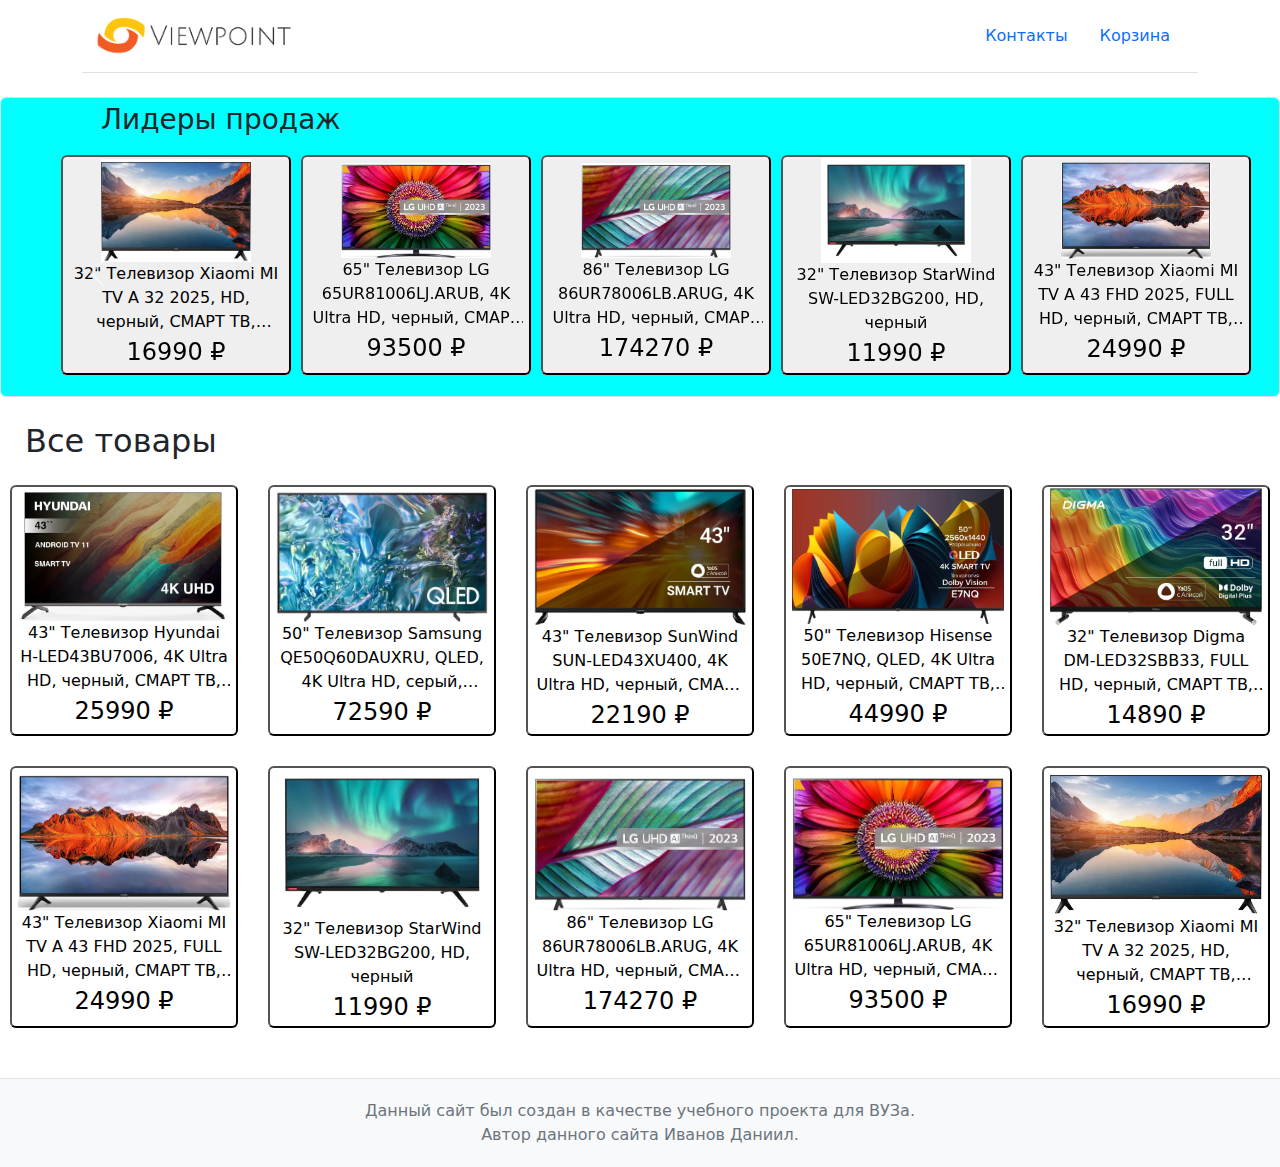
==== index.html @ 5d086e63 "Add files via upload" ====
<!doctype html>
<html lang="ru">

<head>
    <meta charset="utf-8">
    <meta name="viewport" content="width=device-width, initial-scale=1">
    <title>ViewPoint</title>
    <link rel="stylesheet" href="css/styles.css">
    <link rel="stylesheet" href="css/bootstrap.min.css">
</head>

<body>
    <div class="container">
        <header class="d-flex flex-wrap justify-content-center py-3 mb-4 border-bottom container">
            <a href="index.html" class="d-flex align-items-center mb-3 mb-md-0 me-md-auto link-body-emphasis text-decoration-none">
                <img src="images/Logo.png" alt="ViewPoint" width="200">
            </a>
            
            <ul class="nav nav-pills">
                <li class="nav-item"><a href="contact.html" class="nav-link">Контакты</a></li>
                <li class="nav-item"><a href="cart.html" class="nav-link">Корзина</a></li>
            </ul>
        </header>
    </div>

    <main>
        <div class="border outer-carousel rounded">
            <h3 style="padding: 5px 0 5px 100px;">Лидеры продаж</h3>
            <div id="carouselExampleAutoplaying" class="carousel slide" data-bs-ride="carousel">
                <div class="carousel-inner w-100" >
                    <div class="carousel-item active">
                        <ul class="carousel-item-list">
                        </ul>
                    </div>
                    <div class="carousel-item">
                        <ul class="carousel-item-list">
                        </ul>
                    </div>
                </div>
                <button class="carousel-control-prev" type="button" data-bs-target="#carouselExampleAutoplaying" data-bs-slide="prev">
                    <span class="carousel-control-prev-icon" aria-hidden="true"></span>
                    <span class="visually-hidden">Предыдущий</span>
                </button>
                <button class="carousel-control-next" type="button" data-bs-target="#carouselExampleAutoplaying" data-bs-slide="next">
                    <span class="carousel-control-next-icon" aria-hidden="true"></span>
                    <span class="visually-hidden">Следующий</span>
                </button>
            </div>
        </div>
        
        <h2 style="margin: 25px;">Все товары</h2>

        <div class="product-grid" id="product-list">
            <div class="product">
                <a href="product.html">
                    <img src="images/43 SunWind 4k.webp" class="d-block" alt="...">
                    <p class="tv-name"> 43" Телевизор SunWind SUN-LED43XU400, 4K Ultra HD, черный, СМАРТ ТВ, YaOS</p>
                    <p class="tv-price"> 22 000 </p>
                </a>
            </div>
            <div>
                <button class="product" onclick="location.href='product.html?productId=1'">
                    <img src="images/1.webp" class="d-block" alt="...">
                    <p class="tv-name"> 43" Телевизор SunWind SUN-LED43XU400, 4K Ultra HD, черный, СМАРТ ТВ, YaOS</p>
                    <p class="tv-price"> 22 000 </p>
                </button>
            </div>
        </div>
    </main>

    <footer>
        Данный сайт был создан в качестве учебного проекта для ВУЗа. <br>
        Автор данного сайта Иванов Даниил.
    </footer>

</body>

<script src="js/bootstrap.bundle.min.js"></script>
<script src="js/dataBase.js"></script>

</html>
---- css/styles.css ----
.carousel li a, .product a{
    text-decoration: none;
    color: black;
}

main {
    max-width: 1320px;
    width: 100%;
    height: 100%;
    margin: auto;
    padding: 0;
}

.outer-carousel {
    background-color: aqua;
}

.carousel {
    height: 100%;
}

.carousel ul {
    list-style-type: none;
    display: flex;
    align-items: center;
    justify-content: center;
}

.carousel li {
    display: inline-block;
    background-color: white;
    margin: 5px;
    width: 230px;
    height: 220px;
}

.carousel li button {
    height: 100%;
}

.tv-name, .tv-price {
    margin: 0px;
    padding: 0px;
}

.tv-name {
    display: -webkit-box;
    line-clamp: 3;
    -webkit-line-clamp: 3;
    -webkit-box-orient: vertical;
    overflow: hidden;
    text-overflow: ellipsis;
    
}

.tv-price {
    font-size: 24px;
}

.carousel img {
    max-width: 150px;
    margin: auto;
}

.carousel img, .product img{
    width: 100%;
}

.product-grid {
    display: grid;
    grid-template-columns: 1fr 1fr 1fr 1fr 1fr;
    column-gap: 30px;
    row-gap: 30px;
    margin: 10px;
}

.product {
    background-color: white;
    height: 100%;
    width: 100%;
}

.product:hover {
    box-shadow: 0 0 10px rgba(36, 36, 36, 0.5);
}

.layout-grid {
    display: grid;
    grid-template-columns: 500px 1fr;
    column-gap: 100px;
    padding-bottom: 20px;
    margin: 10px;
}

.product-name {
    font-size: x-large;
    font-weight: bold;
    margin-left: 10px;
}

.product-image {
    width: 100%;
    height: 100%;
}

.product-info-container {
    background-color: #fff;
    border-radius: 8px;
    box-shadow: 0 2px 4px rgba(0, 0, 0, 0.1);
    margin: 20px 50px;
    padding: 30px;
}

.product-info-title {
    color: #333;
    font-size: 24px;
    margin-bottom: 20px;
    padding-bottom: 10px;
    border-bottom: 2px solid #e0e0e0;
}

.product-info-content {
    font-size: 16px;
    line-height: 1.6;
}

.info-row {
    display: flex;
    margin-bottom: 15px;
    padding: 10px;
    background-color: #f8f9fa;
    border-radius: 6px;
    transition: background-color 0.2s ease;
}

.info-row:hover {
    background-color: #e9ecef;
}

.info-label {
    flex: 0 0 200px;
    font-weight: 600;
    color: #495057;
}

.info-value {
    flex: 1;
    color: #212529;
}

#price {
    display: flex;
    align-items: end;
    justify-content: center;
    margin-bottom: 10px;
    font-size: xx-large;
    font-weight: bolder;
}

.buy-field {
    display: grid;
    max-width: 300px;
    grid-template-rows: 100px 50px;
}

.signup-login-window {
    height: 500px;
    justify-content: center;
    align-items: center;
    background-color: lightgray;
}

footer {
    background-color: #f8f9fa;
    padding: 20px;
    text-align: center;
    margin-top: 50px;
    border-top: 1px solid #dee2e6;
    color: #6c757d;
}

#cart-items {
    max-width: 1200px;
    margin: auto;
    padding: 20px;
    border: 1px solid #ccc;
    border-radius: 5px;
    background-color: #f9f9f9;
}

.cart-item h4 {
    margin: auto;
}

.cart-item p {
    font-size: 1.5em;
    color: #333;
    margin: auto;
}

.cart-item button {
    margin: auto;
}

.cart-item {
    display: grid;
    grid-template-columns: 1fr 200px 100px;
    margin-bottom: 20px;
    padding: 10px;
    border: 1px solid #ddd;
    border-radius: 5px;
    background-color: #fff;
}

#cart-total {
    font-size: x-large;
    padding: 10px 50px;
}

#checkout {
    display: block;
    padding: 10px;
    margin: 5px 50px;
}

.payment-form {
    max-width: 600px;
    margin: 20px auto;
    padding: 20px;
    background-color: #fff;
    border-radius: 5px;
    box-shadow: 0 0 10px rgba(0, 0, 0, 0.1);
}
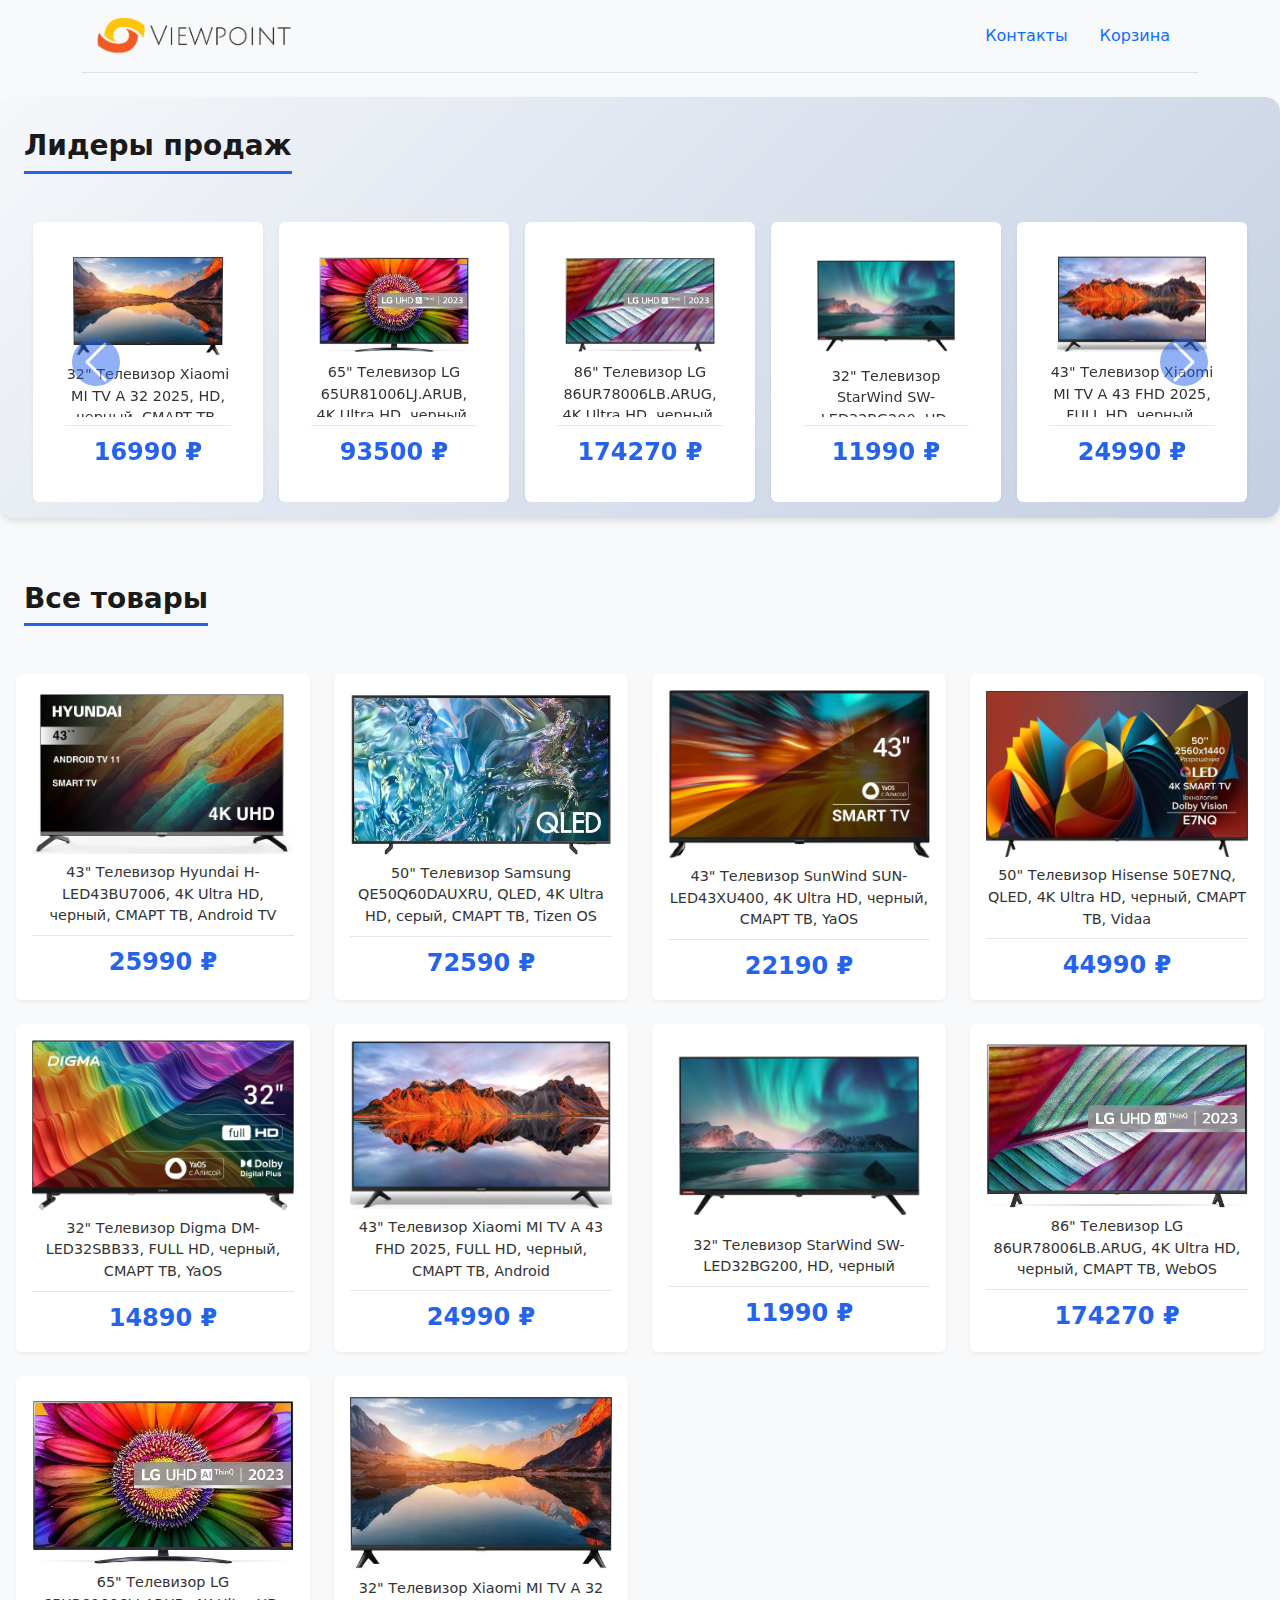
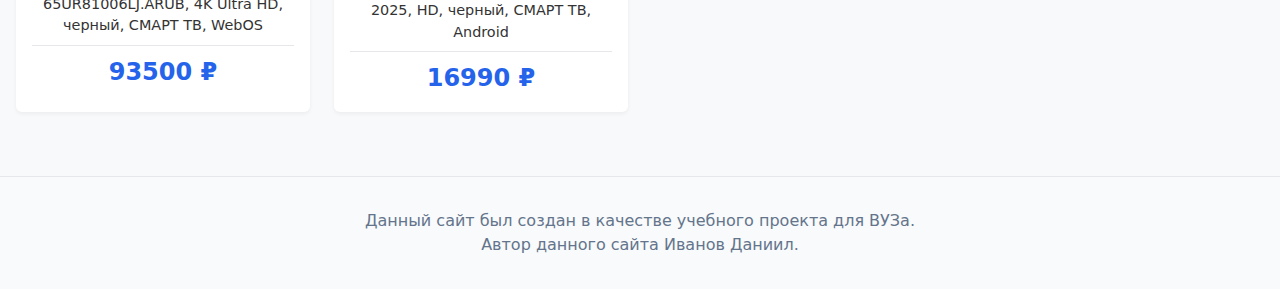
==== commit e692e1b7: "Update index.html" ====
--- a/index.html
+++ b/index.html
@@ -9,7 +9,7 @@
     <link rel="stylesheet" href="css/bootstrap.min.css">
 </head>
 
-<body>
+<body class="bg-light">
     <div class="container">
         <header class="d-flex flex-wrap justify-content-center py-3 mb-4 border-bottom container">
             <a href="index.html" class="d-flex align-items-center mb-3 mb-md-0 me-md-auto link-body-emphasis text-decoration-none">
@@ -24,10 +24,10 @@
     </div>
 
     <main>
-        <div class="border outer-carousel rounded">
-            <h3 style="padding: 5px 0 5px 100px;">Лидеры продаж</h3>
+        <div class="outer-carousel">
+            <h3 class="section-title">Лидеры продаж</h3>
             <div id="carouselExampleAutoplaying" class="carousel slide" data-bs-ride="carousel">
-                <div class="carousel-inner w-100" >
+                <div class="carousel-inner w-100">
                     <div class="carousel-item active">
                         <ul class="carousel-item-list">
                         </ul>
@@ -48,24 +48,9 @@
             </div>
         </div>
         
-        <h2 style="margin: 25px;">Все товары</h2>
+        <h2 class="section-title">Все товары</h2>
 
-        <div class="product-grid" id="product-list">
-            <div class="product">
-                <a href="product.html">
-                    <img src="images/43 SunWind 4k.webp" class="d-block" alt="...">
-                    <p class="tv-name"> 43" Телевизор SunWind SUN-LED43XU400, 4K Ultra HD, черный, СМАРТ ТВ, YaOS</p>
-                    <p class="tv-price"> 22 000 </p>
-                </a>
-            </div>
-            <div>
-                <button class="product" onclick="location.href='product.html?productId=1'">
-                    <img src="images/1.webp" class="d-block" alt="...">
-                    <p class="tv-name"> 43" Телевизор SunWind SUN-LED43XU400, 4K Ultra HD, черный, СМАРТ ТВ, YaOS</p>
-                    <p class="tv-price"> 22 000 </p>
-                </button>
-            </div>
-        </div>
+        <div class="product-grid" id="product-list"></div>
     </main>
 
     <footer>
@@ -73,9 +58,8 @@
         Автор данного сайта Иванов Даниил.
     </footer>
 
+    <script src="js/bootstrap.bundle.min.js"></script>
+    <script src="js/dataBase.js"></script>
 </body>
 
-<script src="js/bootstrap.bundle.min.js"></script>
-<script src="js/dataBase.js"></script>
-
-</html>+</html>
--- a/css/styles.css
+++ b/css/styles.css
@@ -1,4 +1,4 @@
-.carousel li a, .product a{
+.carousel li a, .product a {
     text-decoration: none;
     color: black;
 }
@@ -12,11 +12,15 @@
 }
 
 .outer-carousel {
-    background-color: aqua;
+    background: linear-gradient(135deg, #f5f7fa 0%, #c3cfe2 100%);
+    border-radius: 15px;
+    box-shadow: 0 4px 6px rgba(0, 0, 0, 0.1);
+    margin-bottom: 2rem;
 }
 
 .carousel {
     height: 100%;
+    padding: 1rem;
 }
 
 .carousel ul {
@@ -24,23 +28,45 @@
     display: flex;
     align-items: center;
     justify-content: center;
+    padding: 0;
+    margin: 0;
+    flex-wrap: wrap;
+    gap: 1rem;
 }
 
 .carousel li {
     display: inline-block;
     background-color: white;
-    margin: 5px;
+    margin: 0;
     width: 230px;
-    height: 220px;
+    height: 280px;
+    border-radius: 10px;
+    box-shadow: 0 2px 4px rgba(0, 0, 0, 0.05);
+    transition: transform 0.2s ease, box-shadow 0.2s ease;
+    flex: 0 0 auto;
+}
+
+.carousel li:hover {
+    transform: translateY(-5px);
+    box-shadow: 0 4px 8px rgba(0, 0, 0, 0.1);
 }
 
 .carousel li button {
     height: 100%;
+    width: 100%;
+    border: none;
+    background: none;
+    padding: 1rem;
+    cursor: pointer;
+    border-radius: 10px;
+    display: flex;
+    flex-direction: column;
+    justify-content: space-between;
 }
 
 .tv-name, .tv-price {
-    margin: 0px;
-    padding: 0px;
+    margin: 0;
+    padding: 0;
 }
 
 .tv-name {
@@ -50,184 +76,427 @@
     -webkit-box-orient: vertical;
     overflow: hidden;
     text-overflow: ellipsis;
-    
+    font-size: 0.9rem;
+    color: #333;
+    margin-top: 0.5rem;
+    flex-grow: 1;
 }
 
 .tv-price {
-    font-size: 24px;
+    font-size: 1.5rem;
+    font-weight: 600;
+    color: #2563eb;
+    margin-top: 0.5rem;
+    padding-top: 0.5rem;
+    border-top: 1px solid #e5e7eb;
 }
 
 .carousel img {
     max-width: 150px;
+    height: 120px;
     margin: auto;
-}
-
-.carousel img, .product img{
+    transition: transform 0.2s ease;
+    object-fit: contain;
+}
+
+.carousel img:hover {
+    transform: scale(1.05);
+}
+
+.carousel img, .product img {
     width: 100%;
+    object-fit: contain;
 }
 
 .product-grid {
     display: grid;
-    grid-template-columns: 1fr 1fr 1fr 1fr 1fr;
-    column-gap: 30px;
-    row-gap: 30px;
-    margin: 10px;
+    grid-template-columns: repeat(auto-fill, minmax(240px, 1fr));
+    gap: 1.5rem;
+    padding: 1rem;
 }
 
 .product {
     background-color: white;
     height: 100%;
     width: 100%;
+    border: none;
+    border-radius: 12px;
+    padding: 1rem;
+    box-shadow: 0 2px 4px rgba(0, 0, 0, 0.05);
+    transition: transform 0.2s ease, box-shadow 0.2s ease;
+    cursor: pointer;
 }
 
 .product:hover {
-    box-shadow: 0 0 10px rgba(36, 36, 36, 0.5);
-}
-
-.layout-grid {
+    transform: translateY(-5px);
+    box-shadow: 0 8px 16px rgba(0, 0, 0, 0.1);
+}
+
+.product-header {
+    background: white;
+    padding: 2rem;
+    margin-bottom: 2rem;
+    border-radius: 12px;
+    box-shadow: 0 2px 4px rgba(0, 0, 0, 0.05);
+}
+
+.product-title {
+    font-size: 2rem;
+    font-weight: 600;
+    color: #1a1a1a;
+    margin: 0;
+    line-height: 1.3;
+}
+
+.product-layout {
     display: grid;
-    grid-template-columns: 500px 1fr;
-    column-gap: 100px;
-    padding-bottom: 20px;
-    margin: 10px;
-}
-
-.product-name {
-    font-size: x-large;
-    font-weight: bold;
-    margin-left: 10px;
+    grid-template-columns: 2fr 1fr;
+    gap: 2rem;
+    margin: 0 1rem 2rem 1rem;
+}
+
+.product-image-container {
+    background: white;
+    padding: 2rem;
+    border-radius: 12px;
+    box-shadow: 0 2px 4px rgba(0, 0, 0, 0.05);
+    display: flex;
+    align-items: center;
+    justify-content: center;
 }
 
 .product-image {
+    max-width: 100%;
+    max-height: 500px;
+    object-fit: contain;
+}
+
+.product-buy-container {
+    background: white;
+    padding: 2rem;
+    border-radius: 12px;
+    box-shadow: 0 2px 4px rgba(0, 0, 0, 0.05);
+    height: fit-content;
+}
+
+.price-tag {
+    font-size: 2.5rem;
+    font-weight: 700;
+    color: #2563eb;
+    margin-bottom: 1.5rem;
+    text-align: center;
+}
+
+.price-tag::after {
+    content: " ₽";
+    font-size: 2rem;
+}
+
+.btn-buy {
     width: 100%;
-    height: 100%;
+    padding: 1rem;
+    font-size: 1.25rem;
+    font-weight: 600;
+    text-transform: uppercase;
+    letter-spacing: 0.05em;
+    background: #2563eb;
+    border: none;
+    transition: all 0.2s ease;
+}
+
+.btn-buy:hover {
+    background: #1d4ed8;
+    transform: translateY(-2px);
+    box-shadow: 0 4px 6px rgba(37, 99, 235, 0.2);
 }
 
 .product-info-container {
     background-color: #fff;
-    border-radius: 8px;
-    box-shadow: 0 2px 4px rgba(0, 0, 0, 0.1);
-    margin: 20px 50px;
-    padding: 30px;
+    border-radius: 12px;
+    box-shadow: 0 2px 8px rgba(0, 0, 0, 0.05);
+    margin: 1.5rem;
+    padding: 2rem;
 }
 
 .product-info-title {
-    color: #333;
-    font-size: 24px;
-    margin-bottom: 20px;
-    padding-bottom: 10px;
-    border-bottom: 2px solid #e0e0e0;
+    color: #1a1a1a;
+    font-size: 1.5rem;
+    font-weight: 600;
+    margin-bottom: 1.5rem;
+    padding-bottom: 1rem;
+    border-bottom: 2px solid #e5e7eb;
 }
 
 .product-info-content {
-    font-size: 16px;
+    font-size: 1rem;
     line-height: 1.6;
 }
 
 .info-row {
     display: flex;
-    margin-bottom: 15px;
-    padding: 10px;
-    background-color: #f8f9fa;
-    border-radius: 6px;
+    margin-bottom: 1rem;
+    padding: 1rem;
+    background-color: #f8fafc;
+    border-radius: 8px;
     transition: background-color 0.2s ease;
 }
 
 .info-row:hover {
-    background-color: #e9ecef;
+    background-color: #f1f5f9;
 }
 
 .info-label {
     flex: 0 0 200px;
     font-weight: 600;
-    color: #495057;
+    color: #334155;
 }
 
 .info-value {
     flex: 1;
-    color: #212529;
-}
-
-#price {
+    color: #1e293b;
+}
+
+.contact-container {
+    padding: 2rem;
+    display: grid;
+    grid-template-columns: 1fr 1fr;
+    gap: 2rem;
+}
+
+.contact-info {
     display: flex;
-    align-items: end;
-    justify-content: center;
-    margin-bottom: 10px;
-    font-size: xx-large;
-    font-weight: bolder;
-}
-
-.buy-field {
-    display: grid;
-    max-width: 300px;
-    grid-template-rows: 100px 50px;
-}
-
-.signup-login-window {
-    height: 500px;
-    justify-content: center;
-    align-items: center;
-    background-color: lightgray;
+    flex-direction: column;
+    gap: 1.5rem;
+}
+
+.info-card {
+    background: white;
+    border-radius: 12px;
+    overflow: hidden;
+    box-shadow: 0 4px 6px rgba(0, 0, 0, 0.05);
+    transition: transform 0.2s ease, box-shadow 0.2s ease;
+}
+
+.info-card:hover {
+    transform: translateY(-5px);
+    box-shadow: 0 8px 16px rgba(0, 0, 0, 0.1);
+}
+
+.info-card-header {
+    background: linear-gradient(135deg, #2563eb 0%, #1d4ed8 100%);
+    padding: 1.5rem;
+    color: white;
+}
+
+.info-card-header h3 {
+    margin: 0;
+    font-size: 1.25rem;
+    font-weight: 600;
+}
+
+.info-card-body {
+    padding: 1.5rem;
+}
+
+.info-card-body p {
+    margin: 0;
+    color: #1e293b;
+    font-size: 1.1rem;
+    line-height: 1.6;
+}
+
+.phone-link {
+    color: #2563eb;
+    text-decoration: none;
+    font-size: 1.25rem;
+    font-weight: 600;
+    transition: color 0.2s ease;
+}
+
+.phone-link:hover {
+    color: #1d4ed8;
+    text-decoration: underline;
+}
+
+.map-container {
+    background: white;
+    border-radius: 12px;
+    overflow: hidden;
+    box-shadow: 0 4px 6px rgba(0, 0, 0, 0.05);
+    height: fit-content;
+}
+
+.map-container iframe {
+    width: 100%;
+    border: none;
 }
 
 footer {
-    background-color: #f8f9fa;
-    padding: 20px;
+    background-color: #f8fafc;
+    padding: 2rem;
     text-align: center;
-    margin-top: 50px;
-    border-top: 1px solid #dee2e6;
-    color: #6c757d;
+    margin-top: 3rem;
+    border-top: 1px solid #e5e7eb;
+    color: #64748b;
 }
 
 #cart-items {
     max-width: 1200px;
-    margin: auto;
-    padding: 20px;
-    border: 1px solid #ccc;
-    border-radius: 5px;
-    background-color: #f9f9f9;
-}
-
-.cart-item h4 {
-    margin: auto;
-}
-
-.cart-item p {
-    font-size: 1.5em;
-    color: #333;
-    margin: auto;
-}
-
-.cart-item button {
-    margin: auto;
+    margin: 2rem auto;
+    padding: 1.5rem;
+    border: 1px solid #e5e7eb;
+    border-radius: 12px;
+    background-color: #f8fafc;
 }
 
 .cart-item {
     display: grid;
     grid-template-columns: 1fr 200px 100px;
-    margin-bottom: 20px;
-    padding: 10px;
-    border: 1px solid #ddd;
-    border-radius: 5px;
+    gap: 1rem;
+    margin-bottom: 1rem;
+    padding: 1rem;
+    border: 1px solid #e5e7eb;
+    border-radius: 8px;
     background-color: #fff;
+    align-items: center;
+}
+
+.cart-item h4 {
+    margin: 0;
+    font-size: 1rem;
+    color: #1a1a1a;
+}
+
+.cart-item p {
+    font-size: 1.25rem;
+    color: #2563eb;
+    margin: 0;
+    font-weight: 600;
 }
 
 #cart-total {
-    font-size: x-large;
-    padding: 10px 50px;
+    font-size: 1.5rem;
+    font-weight: 700;
+    color: #2563eb;
+    padding: 1rem 3rem;
+    text-align: right;
 }
 
 #checkout {
     display: block;
-    padding: 10px;
-    margin: 5px 50px;
+    padding: 1rem 2rem;
+    margin: 1rem 3rem;
+    font-size: 1.125rem;
+    font-weight: 600;
 }
 
 .payment-form {
     max-width: 600px;
-    margin: 20px auto;
-    padding: 20px;
+    margin: 2rem auto;
+    padding: 2rem;
     background-color: #fff;
-    border-radius: 5px;
-    box-shadow: 0 0 10px rgba(0, 0, 0, 0.1);
-}+    border-radius: 12px;
+    box-shadow: 0 4px 6px rgba(0, 0, 0, 0.05);
+}
+
+.carousel-control-prev,
+.carousel-control-next {
+    width: 5%;
+    opacity: 0.8;
+}
+
+.carousel-control-prev-icon,
+.carousel-control-next-icon {
+    background-color: #2563eb;
+    border-radius: 50%;
+    padding: 1.5rem;
+}
+
+.section-title {
+    font-size: 1.75rem;
+    font-weight: 700;
+    color: #1a1a1a;
+    margin: 2rem 1.5rem;
+    padding-bottom: 0.5rem;
+    border-bottom: 3px solid #2563eb;
+    display: inline-block;
+}
+
+@media (max-width: 1200px) {
+    .carousel ul {
+        justify-content: space-around;
+    }
+    .carousel li {
+        width: 200px;
+        height: 260px;
+    }
+}
+
+@media (max-width: 1024px) {
+    .product-layout {
+        grid-template-columns: 1fr;
+    }
+
+    .product-buy-container {
+        max-width: 400px;
+        margin: 0 auto;
+    }
+
+    .contact-container {
+        grid-template-columns: 1fr;
+    }
+}
+
+@media (max-width: 992px) {
+    .carousel li {
+        width: 180px;
+        height: 240px;
+    }
+    .tv-price {
+        font-size: 1.25rem;
+    }
+}
+
+@media (max-width: 768px) {
+    .product-title {
+        font-size: 1.5rem;
+    }
+
+    .price-tag {
+        font-size: 2rem;
+    }
+
+    .info-card-header h3 {
+        font-size: 1.1rem;
+    }
+
+    .info-card-body p,
+    .phone-link {
+        font-size: 1rem;
+    }
+    
+    .carousel li {
+        width: 160px;
+        height: 220px;
+    }
+    .tv-name {
+        font-size: 0.8rem;
+    }
+    .tv-price {
+        font-size: 1.1rem;
+    }
+}
+
+@media (max-width: 576px) {
+    .carousel ul {
+        justify-content: center;
+    }
+    .carousel li {
+        width: 140px;
+        height: 200px;
+    }
+    .carousel img {
+        max-width: 100px;
+        height: 80px;
+    }
+}
